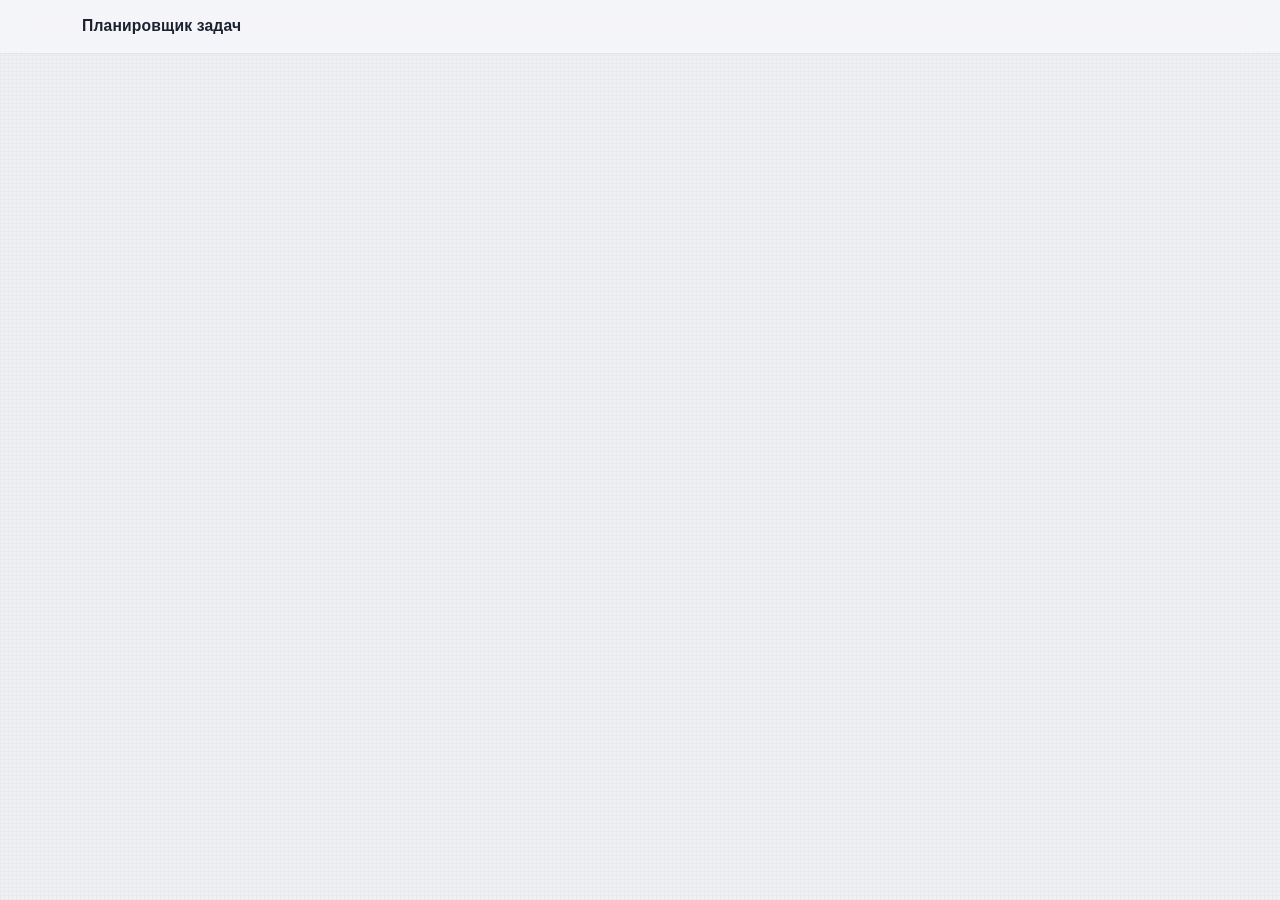
==== task-tracker-frontend/index.html @ c4a4b2f9 "Add frontend page markup and styles" ====
<!doctype html>
<html lang="ru">
<head>
    <meta charset="utf-8">
    <meta name="viewport" content="width=device-width, initial-scale=1">
    <title>Планировщик задач</title>
    <link href="https://cdn.jsdelivr.net/npm/bootstrap@5.3.8/dist/css/bootstrap.min.css" rel="stylesheet"
          integrity="sha384-sRIl4kxILFvY47J16cr9ZwB07vP4J8+LH7qKQnuqkuIAvNWLzeN8tE5YBujZqJLB" crossorigin="anonymous">
    <link href="css/styles.css" rel="stylesheet">
</head>
<body class="app-bg">

<nav class="navbar navbar-expand app-navbar sticky-top border-bottom">
    <div class="container">
        <span class="navbar-brand mb-0 h1" id="appTitle">Планировщик задач</span>

        <div class="d-none d-flex align-items-center gap-2" id="guestArea">
            <button type="button" class="btn btn-outline-secondary" id="openRegisterButton" data-bs-toggle="modal"
                    data-bs-target="#registerModal">Регистрация
            </button>
            <button type="button" class="btn btn-primary" id="openLoginButton" data-bs-toggle="modal"
                    data-bs-target="#loginModal">Вход
            </button>
        </div>

        <div class="d-none d-flex align-items-center gap-3" id="userArea">
            <span class="text-body-secondary" id="userEmailLabel"></span>
            <button type="button" class="btn btn-outline-secondary" id="logoutButton">Выйти</button>
        </div>
    </div>
</nav>

<main class="container d-none py-4" id="mainContent">
    <div class="row justify-content-center">
        <div class="col-12 col-lg-8">

            <div class="input-group input-group-lg mb-4">
                <input type="text" class="form-control" id="newTaskTitleInput" placeholder="Что нужно сделать?"
                       aria-label="Заголовок новой задачи">
                <button class="btn btn-primary" type="button" id="addTaskButton">Добавить</button>
            </div>

            <h2 class="h5 section-heading" id="activeTasksHeading">Не сделано</h2>
            <ul class="list-group task-list mb-5" id="activeTasksList">
                <!--
                <li class="list-group-item d-flex align-items-center gap-3" data-task-id="1">
                  <input class="form-check-input mt-0" type="checkbox">
                  <button type="button" class="btn btn-link p-0 text-decoration-none text-body flex-grow-1 text-start task-title" data-bs-toggle="modal" data-bs-target="#taskModal">Заголовок задачи</button>
                </li>
                -->
            </ul>

            <h2 class="h5 section-heading" id="doneTasksHeading">Сделано</h2>
            <ul class="list-group task-list" id="doneTasksList">
                <!--
                <li class="list-group-item d-flex align-items-center gap-3" data-task-id="2">
                  <input class="form-check-input mt-0" type="checkbox" checked>
                  <button type="button" class="btn btn-link p-0 text-decoration-none text-body-secondary flex-grow-1 text-start task-title" data-bs-toggle="modal" data-bs-target="#taskModal">Сделанная задача</button>
                </li>
                -->
            </ul>

        </div>
    </div>
</main>

<div class="modal fade" id="registerModal" tabindex="-1" aria-labelledby="registerModalLabel" aria-hidden="true">
    <div class="modal-dialog modal-dialog-centered">
        <div class="modal-content">
            <form id="registerForm" novalidate>
                <div class="modal-header">
                    <h5 class="modal-title" id="registerModalLabel">Регистрация</h5>
                    <button type="button" class="btn-close" data-bs-dismiss="modal" aria-label="Закрыть"></button>
                </div>
                <div class="modal-body">
                    <div class="alert alert-danger d-none" role="alert" id="registerError"></div>
                    <div class="mb-3">
                        <label class="form-label" for="registerEmailInput">Email</label>
                        <input type="email" class="form-control" id="registerEmailInput" autocomplete="email">
                    </div>
                    <div class="mb-3">
                        <label class="form-label" for="registerPasswordInput">Пароль</label>
                        <input type="password" class="form-control" id="registerPasswordInput"
                               autocomplete="new-password">
                    </div>
                    <div>
                        <label class="form-label" for="registerPasswordRepeatInput">Повтор пароля</label>
                        <input type="password" class="form-control" id="registerPasswordRepeatInput"
                               autocomplete="new-password">
                    </div>
                </div>
                <div class="modal-footer">
                    <button type="submit" class="btn btn-primary" id="registerSubmitButton">Зарегистрироваться</button>
                </div>
            </form>
        </div>
    </div>
</div>

<div class="modal fade" id="loginModal" tabindex="-1" aria-labelledby="loginModalLabel" aria-hidden="true">
    <div class="modal-dialog modal-dialog-centered">
        <div class="modal-content">
            <form id="loginForm" novalidate>
                <div class="modal-header">
                    <h5 class="modal-title" id="loginModalLabel">Вход</h5>
                    <button type="button" class="btn-close" data-bs-dismiss="modal" aria-label="Закрыть"></button>
                </div>
                <div class="modal-body">
                    <div class="alert alert-danger d-none" role="alert" id="loginError"></div>
                    <div class="mb-3">
                        <label class="form-label" for="loginEmailInput">Email</label>
                        <input type="email" class="form-control" id="loginEmailInput" autocomplete="email">
                    </div>
                    <div>
                        <label class="form-label" for="loginPasswordInput">Пароль</label>
                        <input type="password" class="form-control" id="loginPasswordInput"
                               autocomplete="current-password">
                    </div>
                </div>
                <div class="modal-footer">
                    <button type="submit" class="btn btn-primary" id="loginSubmitButton">Войти</button>
                </div>
            </form>
        </div>
    </div>
</div>

<div class="modal fade" id="taskModal" tabindex="-1" aria-labelledby="taskModalLabel" aria-hidden="true">
    <div class="modal-dialog modal-dialog-centered">
        <div class="modal-content">
            <div class="modal-header">
                <h5 class="modal-title" id="taskModalLabel">Задача</h5>
                <button type="button" class="btn-close" data-bs-dismiss="modal" aria-label="Закрыть"></button>
            </div>
            <div class="modal-body">
                <input type="hidden" id="taskIdInput">
                <div class="mb-3">
                    <label class="form-label" for="taskTitleInput">Заголовок</label>
                    <input type="text" class="form-control" id="taskTitleInput">
                </div>
                <div class="mb-3">
                    <label class="form-label" for="taskDescriptionInput">Описание</label>
                    <textarea class="form-control" id="taskDescriptionInput" rows="5"></textarea>
                </div>
                <div class="form-check">
                    <input class="form-check-input" type="checkbox" id="taskDoneCheckbox">
                    <label class="form-check-label" for="taskDoneCheckbox">Сделана</label>
                </div>
            </div>
            <div class="modal-footer">
                <button type="button" class="btn btn-outline-danger" id="deleteTaskButton">Удалить</button>
            </div>
        </div>
    </div>
</div>

<script src="https://code.jquery.com/jquery-3.7.1.min.js"
        integrity="sha256-/JqT3SQfawRcv/BIHPThkBvs0OEvtFFmqPF/lYI/Cxo=" crossorigin="anonymous"></script>
<script src="https://cdn.jsdelivr.net/npm/bootstrap@5.3.8/dist/js/bootstrap.bundle.min.js"
        integrity="sha384-FKyoEForCGlyvwx9Hj09JcYn3nv7wiPVlz7YYwJrWVcXK/BmnVDxM+D2scQbITxI"
        crossorigin="anonymous"></script>
<script src="js/app.js"></script>
</body>
</html>
---- task-tracker-frontend/css/styles.css ----
:root {
  --app-accent: #3a4a72;
  --app-accent-strong: #2f3d60;
  --app-accent-soft: rgba(58, 74, 114, 0.14);
  --app-ink: #1c2130;
  --app-muted: #6b7488;
  --app-line: rgba(28, 33, 48, 0.08);
  --app-glass: rgba(255, 255, 255, 0.68);
  --app-radius: 14px;

  --bs-primary: #3a4a72;
  --bs-primary-rgb: 58, 74, 114;
  --bs-link-color: #3a4a72;
  --bs-link-color-rgb: 58, 74, 114;
  --bs-link-hover-color: #2f3d60;
  --bs-body-color: var(--app-ink);
  --bs-body-font-family: -apple-system, BlinkMacSystemFont, "Segoe UI", "Helvetica Neue", Helvetica, Arial, sans-serif;
  --bs-border-radius: var(--app-radius);
  --bs-border-radius-sm: 10px;
  --bs-border-radius-lg: 18px;
}

/* Фон: холодно-серый + едва заметная сетка */
body.app-bg {
  background-color: #eef0f4;
  background-image:
    repeating-linear-gradient(0deg, rgba(28, 33, 48, 0.022) 0 1px, transparent 1px 4px),
    repeating-linear-gradient(90deg, rgba(28, 33, 48, 0.022) 0 1px, transparent 1px 4px);
  background-attachment: fixed;
  color: var(--app-ink);
  -webkit-font-smoothing: antialiased;
  letter-spacing: 0.005em;
}

/* Шапка */
.navbar.app-navbar {
  background-color: rgba(248, 249, 251, 0.72);
  backdrop-filter: saturate(180%) blur(16px);
  -webkit-backdrop-filter: saturate(180%) blur(16px);
  border-bottom: 1px solid var(--app-line) !important;
  padding-top: 0.75rem;
  padding-bottom: 0.75rem;
}

.navbar.app-navbar .navbar-brand {
  font-size: 0.98rem;
  font-weight: 600;
  letter-spacing: 0.01em;
  color: var(--app-ink);
}

#userEmailLabel {
  font-size: 0.875rem;
  color: var(--app-muted) !important;
}

/* Заголовки секций */
.section-heading {
  font-size: 0.6875rem;
  font-weight: 600;
  letter-spacing: 0.16em;
  text-transform: uppercase;
  color: var(--app-muted) !important;
  margin-bottom: 0.75rem !important;
  padding-left: 0.25rem;
}

/* Поле ввода новой задачи */
.input-group .form-control,
.form-control,
.form-select {
  background-color: rgba(255, 255, 255, 0.78);
  border: 1px solid var(--app-line);
  border-radius: var(--app-radius);
  color: var(--app-ink);
  transition: border-color 0.15s ease, box-shadow 0.15s ease, background-color 0.15s ease;
}

.form-control::placeholder {
  color: #98a0b1;
}

.form-control:focus,
.form-select:focus {
  background-color: #fff;
  border-color: var(--app-accent);
  box-shadow: 0 0 0 3px var(--app-accent-soft);
}

.form-check-input:checked {
  background-color: var(--app-accent);
  border-color: var(--app-accent);
}

.form-check-input:focus {
  border-color: var(--app-accent);
  box-shadow: 0 0 0 3px var(--app-accent-soft);
}

.form-label {
  font-size: 0.8125rem;
  font-weight: 500;
  color: var(--app-muted);
  margin-bottom: 0.375rem;
}

#newTaskTitleInput {
  font-size: 1rem;
  padding: 0.75rem 1rem;
}

.input-group > .form-control:not(:last-child) {
  border-top-right-radius: 0;
  border-bottom-right-radius: 0;
}

.input-group > .btn:not(:first-child) {
  border-top-left-radius: 0;
  border-bottom-left-radius: 0;
}

/* Кнопки */
.btn {
  border-radius: var(--app-radius);
  font-size: 0.875rem;
  font-weight: 500;
  padding: 0.5rem 1.1rem;
  transition: background-color 0.15s ease, border-color 0.15s ease, color 0.15s ease, box-shadow 0.15s ease;
}

.btn-lg,
.input-group-lg > .btn {
  font-size: 0.9375rem;
  padding: 0.75rem 1.5rem;
}

.btn-primary {
  --bs-btn-bg: var(--app-accent);
  --bs-btn-border-color: var(--app-accent);
  --bs-btn-hover-bg: var(--app-accent-strong);
  --bs-btn-hover-border-color: var(--app-accent-strong);
  --bs-btn-active-bg: #27334f;
  --bs-btn-active-border-color: #27334f;
  --bs-btn-focus-shadow-rgb: 58, 74, 114;
  box-shadow: 0 1px 2px rgba(28, 33, 48, 0.16);
}

.btn-outline-secondary {
  --bs-btn-color: var(--app-ink);
  --bs-btn-border-color: rgba(28, 33, 48, 0.16);
  --bs-btn-bg: rgba(255, 255, 255, 0.5);
  --bs-btn-hover-color: var(--app-ink);
  --bs-btn-hover-bg: rgba(255, 255, 255, 0.9);
  --bs-btn-hover-border-color: rgba(28, 33, 48, 0.28);
  --bs-btn-active-color: var(--app-ink);
  --bs-btn-active-bg: rgba(255, 255, 255, 1);
  --bs-btn-active-border-color: var(--app-accent);
}

.btn-outline-danger {
  --bs-btn-color: #8f3a45;
  --bs-btn-border-color: rgba(143, 58, 69, 0.3);
  --bs-btn-hover-bg: #8f3a45;
  --bs-btn-hover-border-color: #8f3a45;
}

/* Списки задач — отдельные карточки */
.task-list.list-group {
  --bs-list-group-bg: transparent;
  --bs-list-group-border-width: 0;
  display: flex;
  flex-direction: column;
  gap: 0.5rem;
}

.task-list .list-group-item {
  background-color: var(--app-glass);
  backdrop-filter: saturate(160%) blur(12px);
  -webkit-backdrop-filter: saturate(160%) blur(12px);
  border: 1px solid rgba(255, 255, 255, 0.7);
  box-shadow: 0 1px 2px rgba(28, 33, 48, 0.05), 0 8px 20px -12px rgba(28, 33, 48, 0.28);
  border-radius: var(--app-radius) !important;
  padding: 0.875rem 1rem;
  font-size: 0.9375rem;
  color: var(--app-ink);
  transition: transform 0.15s ease, box-shadow 0.15s ease, background-color 0.15s ease;
}

.task-list .list-group-item:hover {
  transform: translateY(-1px);
  background-color: rgba(255, 255, 255, 0.85);
  box-shadow: 0 2px 4px rgba(28, 33, 48, 0.06), 0 16px 32px -16px rgba(28, 33, 48, 0.4);
}

.task-list .list-group-item .btn-link {
  font-size: 0.9375rem;
  font-weight: 450;
  padding: 0;
}

/* Сделанные задачи */
#doneTasksList .list-group-item {
  opacity: 0.62;
  box-shadow: none;
  background-color: rgba(255, 255, 255, 0.45);
}

#doneTasksList .list-group-item:hover {
  opacity: 0.8;
}

#doneTasksList .list-group-item .btn-link,
#doneTasksList .list-group-item .task-title {
  text-decoration: line-through !important;
  color: var(--app-muted) !important;
}

/* Модальные окна — стекло */
.modal-content {
  background-color: rgba(252, 253, 255, 0.82);
  backdrop-filter: saturate(180%) blur(24px);
  -webkit-backdrop-filter: saturate(180%) blur(24px);
  border: 1px solid rgba(255, 255, 255, 0.75);
  border-radius: 18px;
  box-shadow: 0 24px 64px -24px rgba(28, 33, 48, 0.45), 0 2px 8px rgba(28, 33, 48, 0.06);
}

.modal-backdrop.show {
  opacity: 0.28;
}

.modal-header,
.modal-footer {
  border-color: var(--app-line);
  padding: 1.125rem 1.5rem;
}

.modal-body {
  padding: 1.25rem 1.5rem;
}

.modal-title {
  font-size: 0.9375rem;
  font-weight: 600;
  letter-spacing: 0.01em;
}

.alert-danger {
  background-color: rgba(143, 58, 69, 0.08);
  border: 1px solid rgba(143, 58, 69, 0.22);
  color: #7d323c;
  border-radius: 12px;
  font-size: 0.875rem;
  padding: 0.625rem 0.875rem;
}

main {
  padding-top: 2.5rem !important;
  padding-bottom: 4rem !important;
}
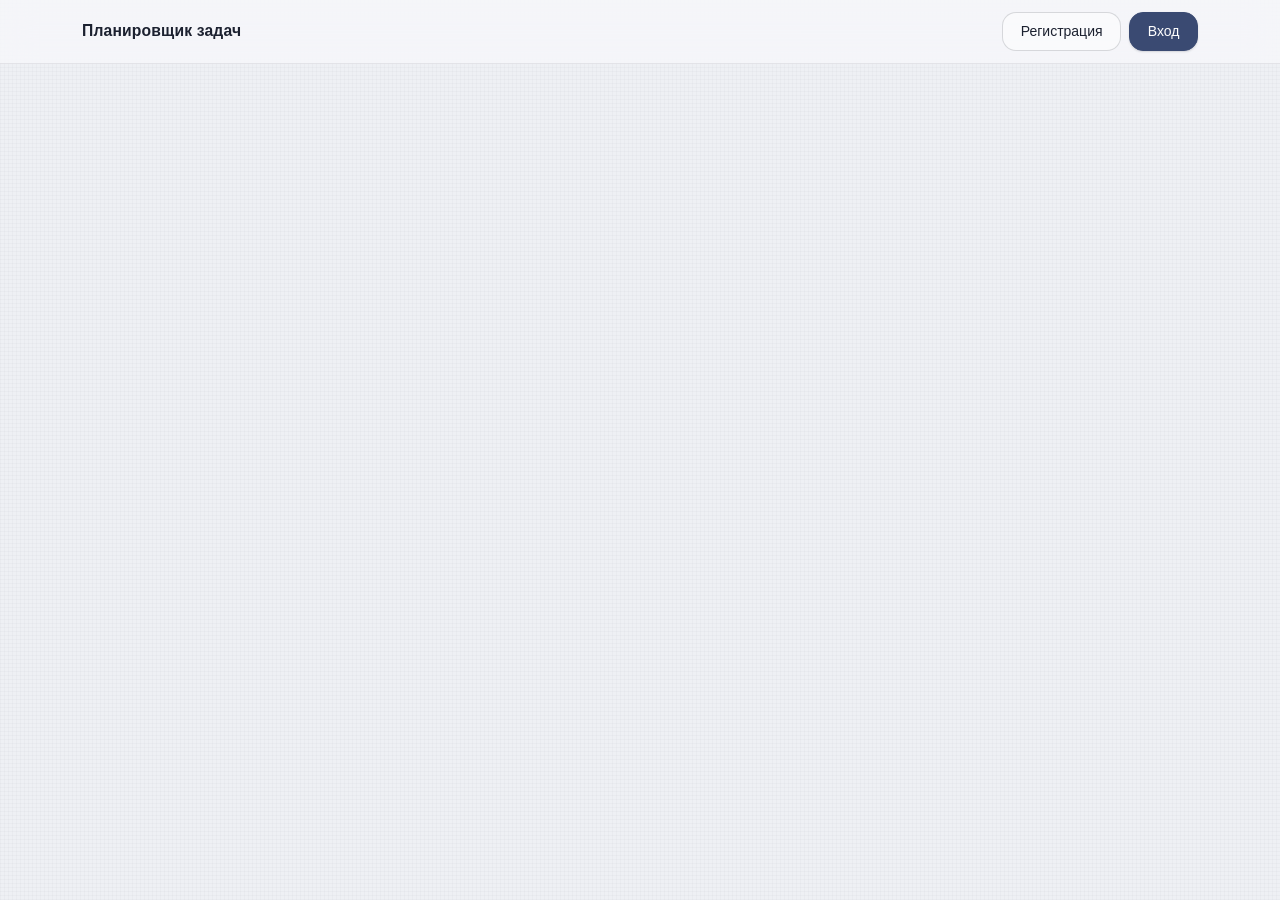
==== commit 47a40be1: "Add error alert block for task creation" ====
--- a/task-tracker-frontend/index.html
+++ b/task-tracker-frontend/index.html
@@ -33,6 +33,7 @@
 <main class="container d-none py-4" id="mainContent">
     <div class="row justify-content-center">
         <div class="col-12 col-lg-8">
+            <div class="alert alert-danger d-none" role="alert" id="taskError"></div>
 
             <div class="input-group input-group-lg mb-4">
                 <input type="text" class="form-control" id="newTaskTitleInput" placeholder="Что нужно сделать?"
